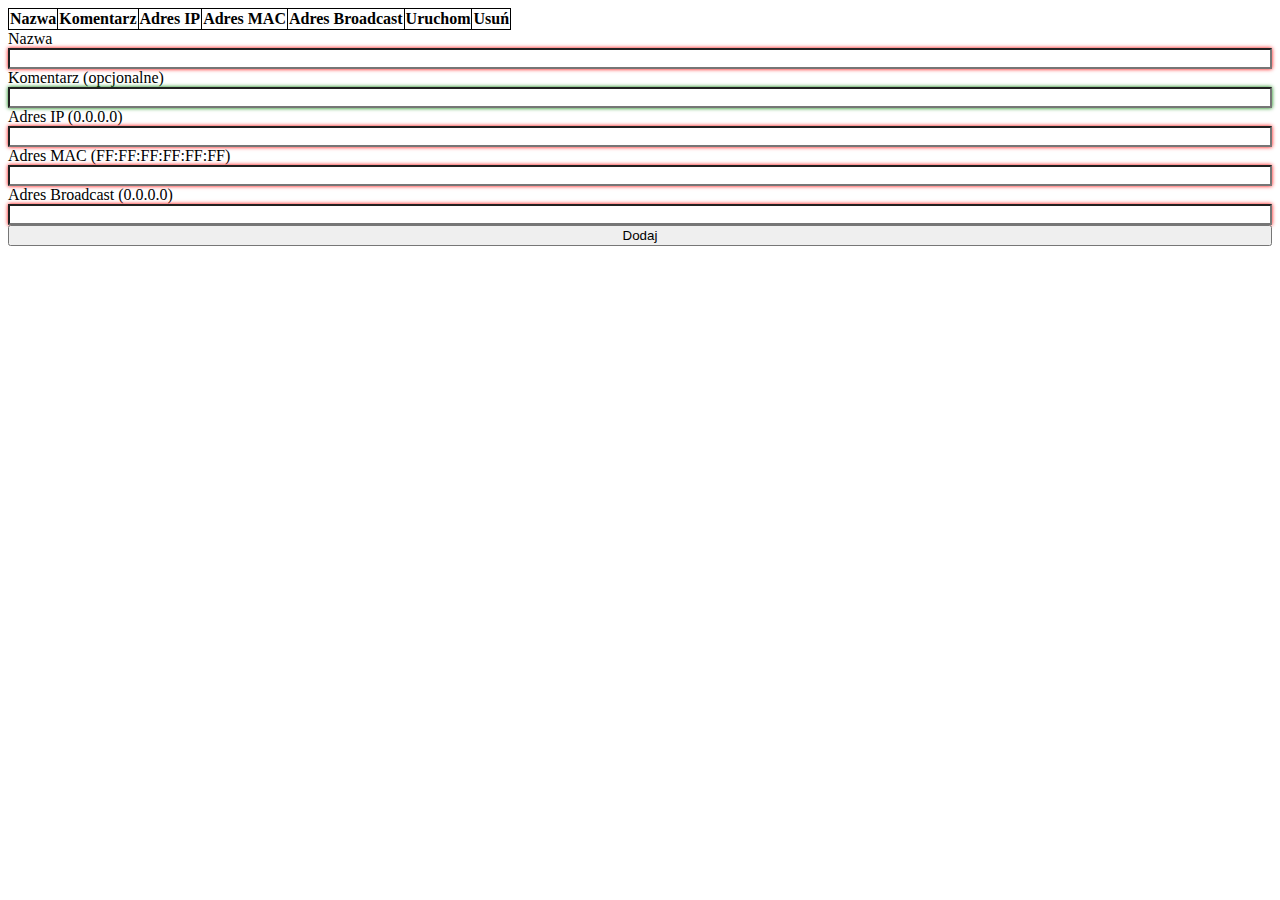
==== static/index.html @ 2807e383 "website V1" ====
<!DOCTYPE html>
<html>
    <head>
        <meta charset="utf-8" />
        <meta http-equiv="X-UA-Compatible" content="IE=edge" />
        <title>Fastapi WOL</title>
        <meta name="viewport" content="width=device-width, initial-scale=1" />
        <link rel="stylesheet" href="/static/main.css" />
        <script defer src="/static/jquery-3.6.0.min.js"></script>
        <script src="/static/main.js" defer></script>
    </head>
    <body>
        <div class="vertical">
            <div class="h-column">
                <table id="targets">
                    <thead>
                        <tr>
                            <th>Nazwa</th>
                            <th>Komentarz</th>
                            <th>Adres IP</th>
                            <th>Adres MAC</th>
                            <th>Adres Broadcast</th>
                            <th>Uruchom</th>
                            <th>Usuń</th>
                        </tr>
                    </thead>
                    <tbody></tbody>
                </table>
            </div>
            <div class="h-column">
                <form id="addNew" class="vertical">
                    <label for="name">Nazwa</label>
                    <input class="borderable" type="text" name="name" id="name" data-dbname="name" required />

                    <label for="desc">Komentarz (opcjonalne)</label>
                    <input class="borderable" type="text" name="desc" id="desc" data-dbname="description" />

                    <label for="ip">Adres IP (0.0.0.0)</label>
                    <input
                        class="borderable"
                        type="text"
                        name="ip"
                        id="ip"
                        pattern="\d{1,3}\.\d{1,3}\.\d{1,3}\.\d{1,3}"
                        data-dbname="ip"
                        required
                    />

                    <label for="mac">Adres MAC (FF:FF:FF:FF:FF:FF)</label>
                    <input
                        class="borderable"
                        type="text"
                        name="mac"
                        id="mac"
                        pattern="[a-fA-F\d]{2}:[a-fA-F\d]{2}:[a-fA-F\d]{2}:[a-fA-F\d]{2}:[a-fA-F\d]{2}:[a-fA-F\d]{2}"
                        data-dbname="mac"
                        required
                    />

                    <label for="broadcast">Adres Broadcast (0.0.0.0)</label>
                    <input
                        class="borderable"
                        type="text"
                        name="broadcast"
                        id="broadcast"
                        pattern="\d{1,3}\.\d{1,3}\.\d{1,3}\.\d{1,3}"
                        data-dbname="broadcast"
                        required
                    />

                    <input type="submit" value="Dodaj" />
                </form>
            </div>
        </div>
    </body>
</html>
---- static/main.css ----
.horizontal {
    display: flex;
    flex-direction: row;
    align-items: stretch;
}
.h-column {
    width: 100%;
    justify-content: center;
}

.vertical {
    display: flex;
    flex-direction: column;
}
.v-column {
}
.margin-vertical {
    margin-top: 1em;
    margin-bottom: 1em;
}
#img_display {
    flex-grow: 1;
    width: 100px;
    height: 100px;
    object-fit: fill;
}
input:invalid.borderable {
    box-shadow: 0 0 4px red;
}

input:valid.borderable {
    box-shadow: 0 0 4px green;
}
table,
th,
td {
    border: 1px solid black;
}
table {
    border-collapse: collapse;
}
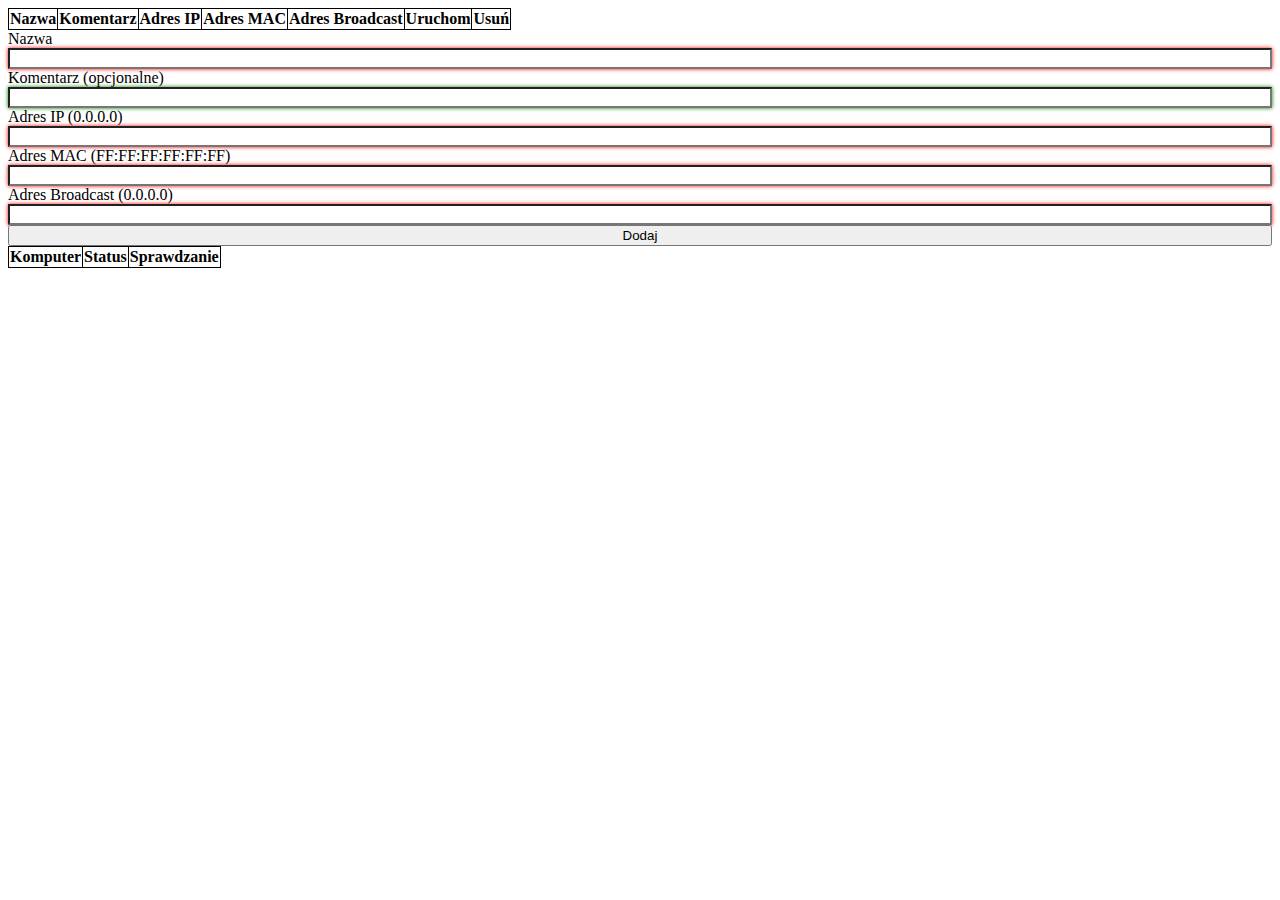
==== commit ade78129: "Websocket status checking of hosts" ====
--- a/static/index.html
+++ b/static/index.html
@@ -71,6 +71,18 @@
                     <input type="submit" value="Dodaj" />
                 </form>
             </div>
+            <div class="h-column">
+                <table id="status">
+                    <thead>
+                        <tr>
+                            <th>Komputer</th>
+                            <th>Status</th>
+                            <th>Sprawdzanie</th>
+                        </tr>
+                    </thead>
+                    <tbody></tbody>
+                </table>
+            </div>
         </div>
     </body>
 </html>
--- a/static/main.css
+++ b/static/main.css
@@ -39,3 +39,6 @@
 table {
     border-collapse: collapse;
 }
+.Transition-1s {
+    transition: 1.5s;
+}
